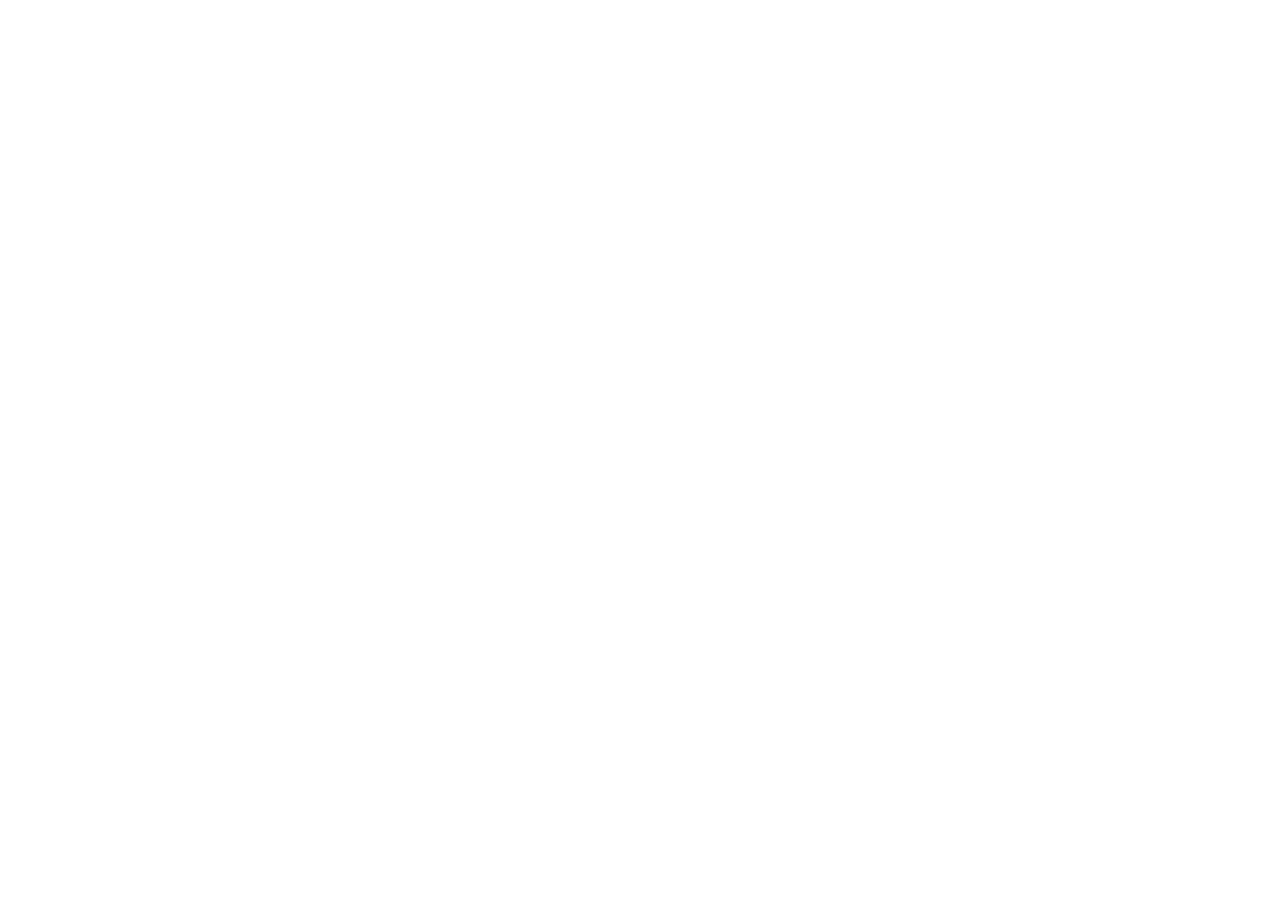
==== index.html @ 5c51a03f "added index" ====
<!DOCTYPE html>
<html lang="en">

<head>
    <meta charset="UTF-8">
    <meta http-equiv="X-UA-Compatible" content="IE=edge">
    <meta name="viewport" content="width=device-width, initial-scale=1.0">
    <title>Homepage</title>
</head>

<body>

</body>

</html>
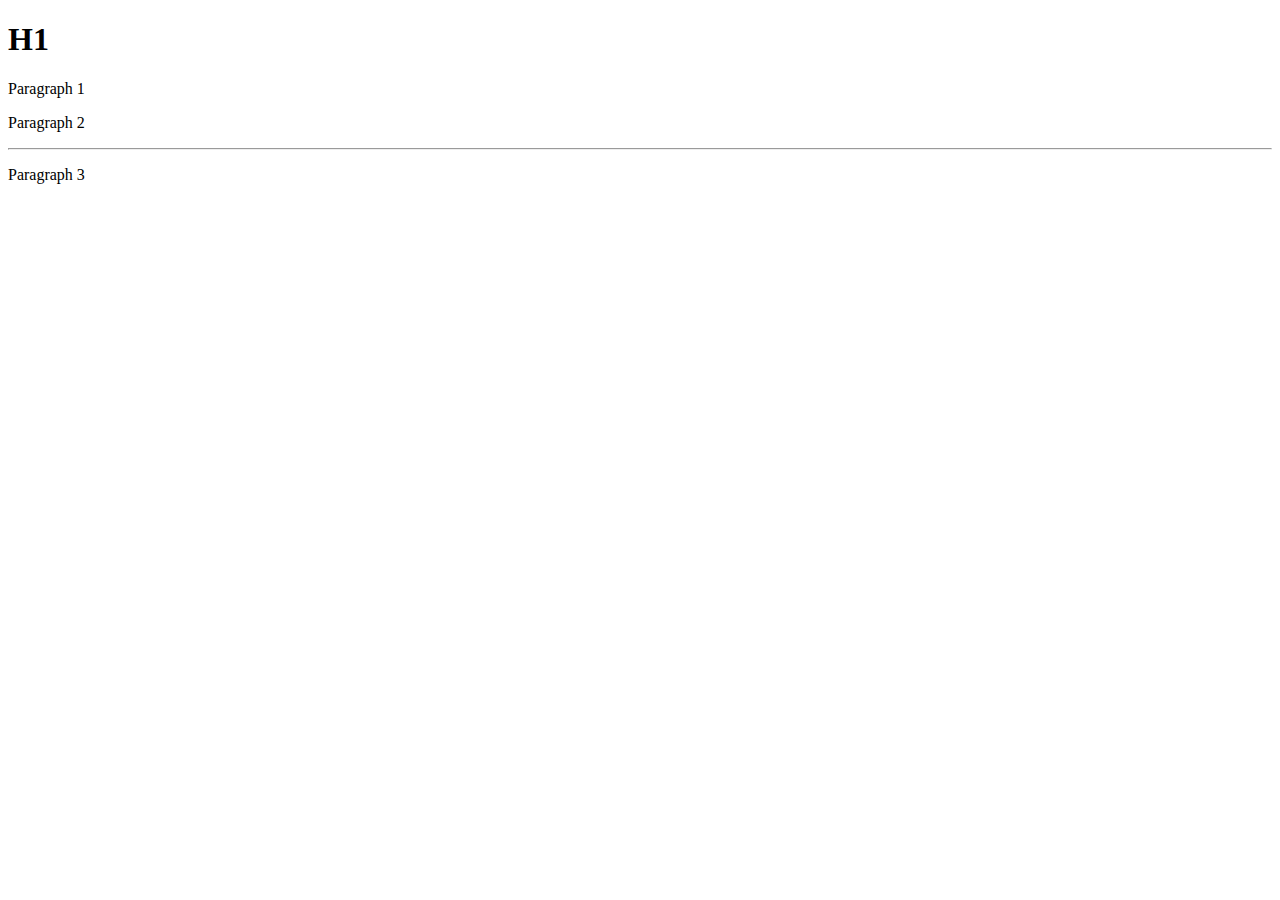
==== commit 96cec379: "paragraphs" ====
--- a/index.html
+++ b/index.html
@@ -9,7 +9,11 @@
 </head>
 
 <body>
-
+    <h1>H1</h1>
+    <p>Paragraph 1</p>
+    <p>Paragraph 2</p>
+    <hr>
+    <p>Paragraph 3</p>
 </body>
 
 </html>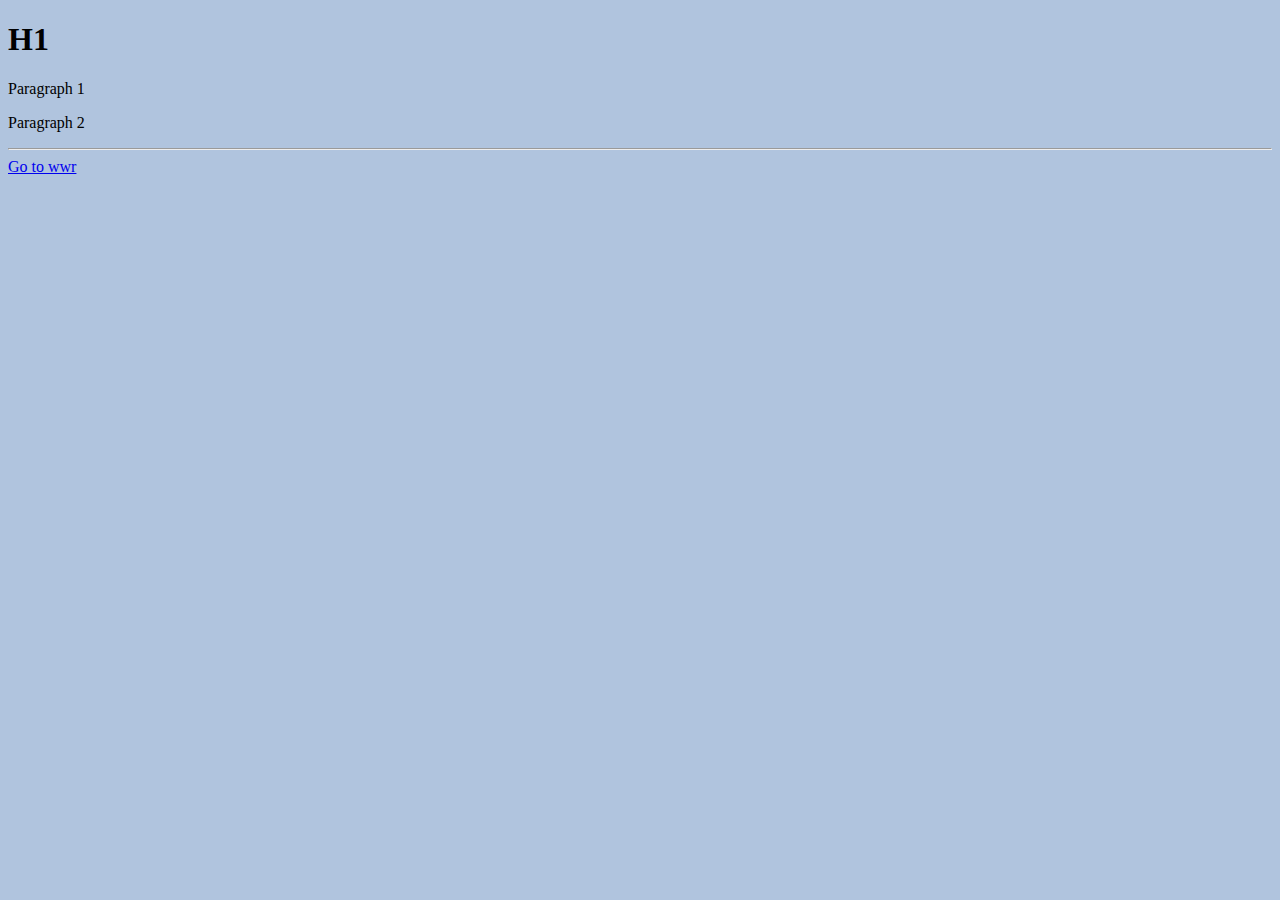
==== commit 36439df0: "added link to wwr" ====
--- a/index.html
+++ b/index.html
@@ -6,6 +6,7 @@
     <meta http-equiv="X-UA-Compatible" content="IE=edge">
     <meta name="viewport" content="width=device-width, initial-scale=1.0">
     <title>Homepage</title>
+    <link rel="stylesheet" href="style.css">
 </head>
 
 <body>
@@ -13,7 +14,8 @@
     <p>Paragraph 1</p>
     <p>Paragraph 2</p>
     <hr>
-    <p>Paragraph 3</p>
+    <a href="/wwr/index.html">Go to wwr</a>
+    <!-- use ""./"" to show everything in the folder-->
 </body>
 
 </html>--- a/style.css
+++ b/style.css
@@ -0,0 +1,3 @@
+body {
+    background-color: lightsteelblue;
+}